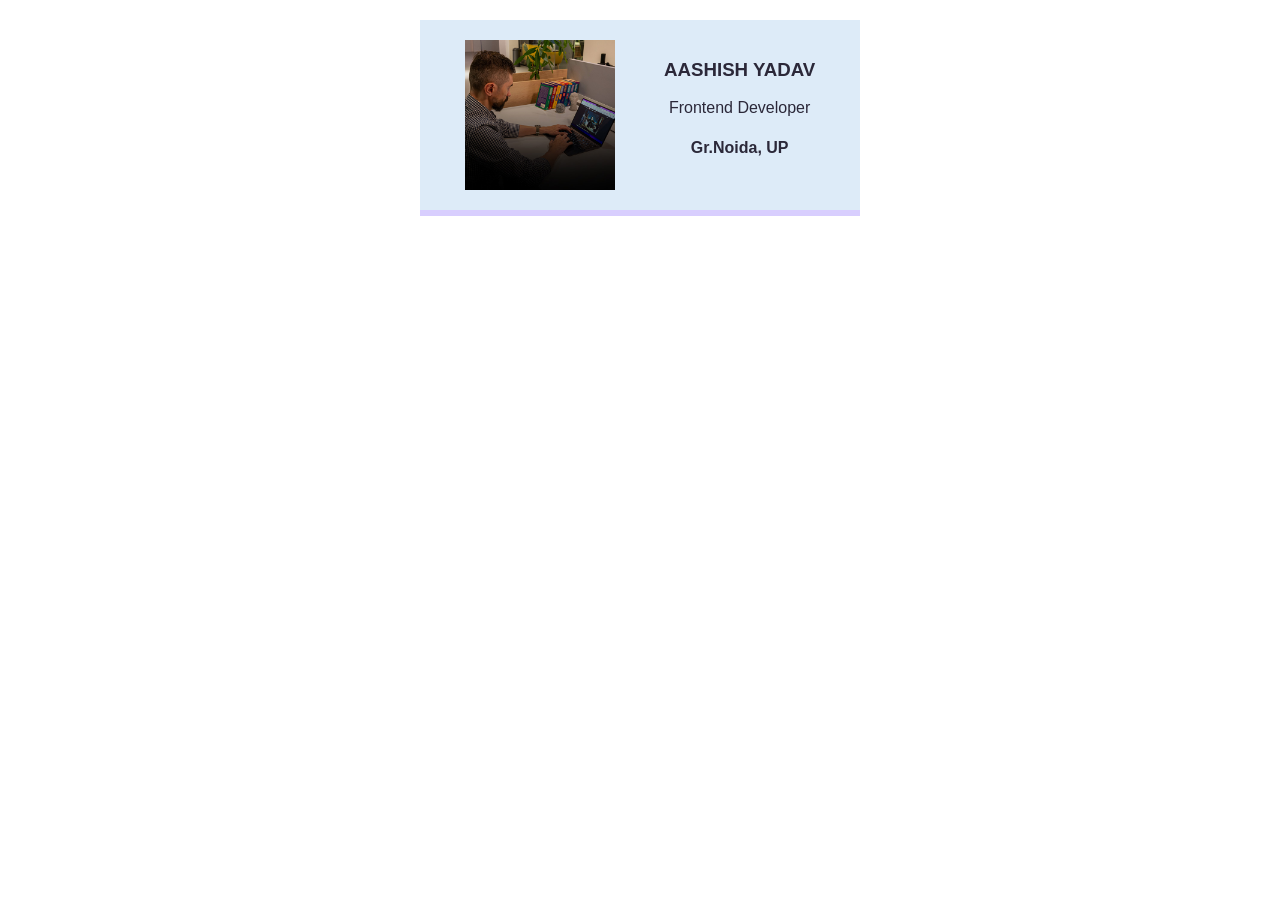
==== Business Card/index.html @ b0996b82 "Add files via upload" ====
<!DOCTYPE html>
<html lang="en">
<head>
    <meta charset="UTF-8">
    <meta name="viewport" content="width=device-width, initial-scale=1.0">
    <title>Business Card</title>
     <link rel="stylesheet" href="style.css" />
</head>
<body>

    <div class="card">
 <img
    src="assets/about-Cs4bjHyo.jpg"
    alt="smiling in the card"
    class="avatar">
    <div>
    <h3> AASHISH YADAV</h3>
    <P>Frontend Developer</P>
    <h4> Gr.Noida, UP</h4>
</div>
    </div>

</body>
</html>
---- Business Card/style.css ----
body {
    margin: 20px;
    

    font-family: Verdana, Geneva, Tahoma, sans-serif;
}

.avatar {
    width: 150px;
}

.card {

    width: 400px;
    margin: 0 auto;
    padding: 20px;
    display: flex;
    justify-content: space-around;
    text-align: center;


    background: #ddebf8;
    color: #2b2839;
    border-bottom: 6px solid #d8cefe;
}

.border-blue {
    border: 1px dotted blue;
}
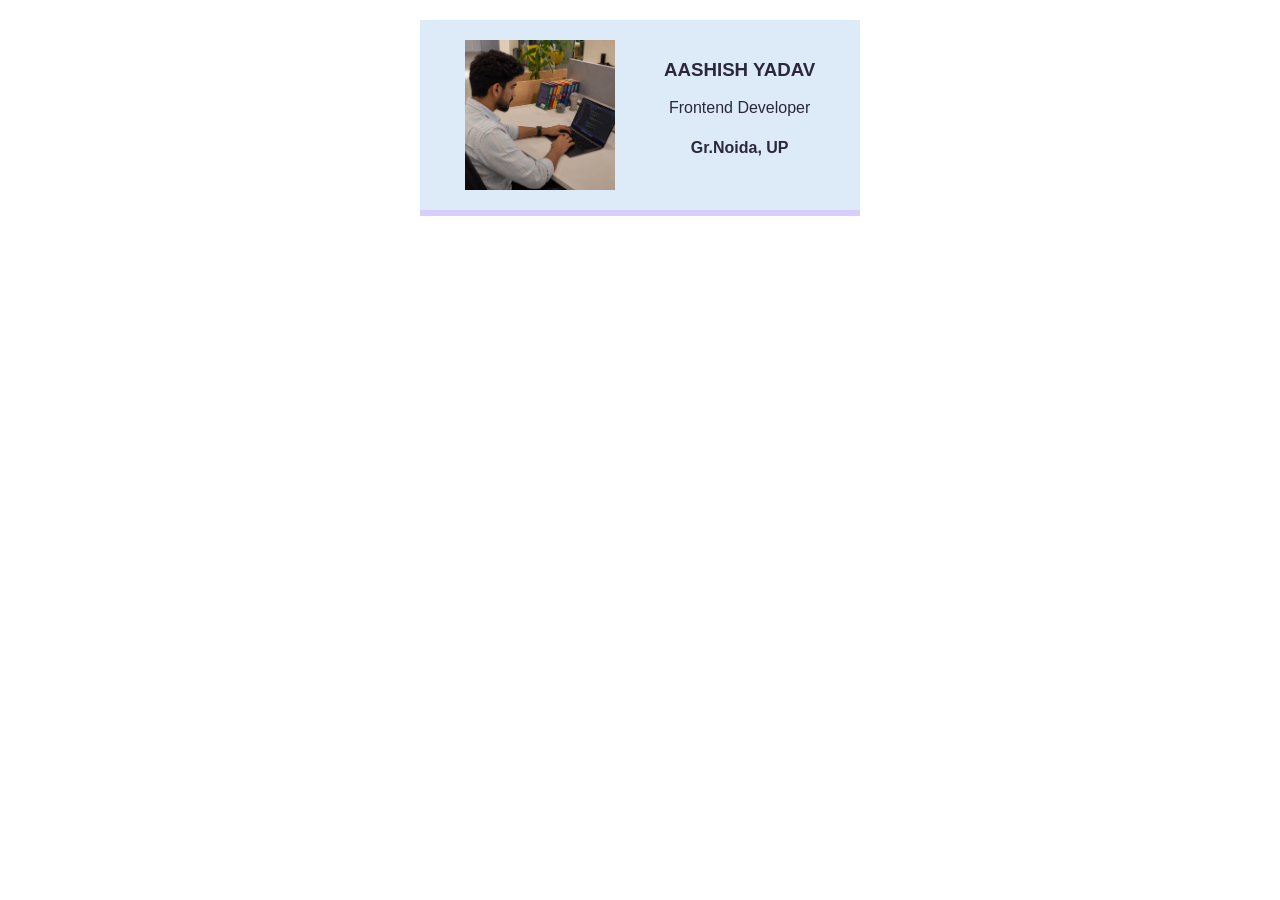
==== commit 49812f67: "Add files via upload" ====
--- a/Business Card/index.html
+++ b/Business Card/index.html
@@ -10,7 +10,7 @@
 
     <div class="card">
  <img
-    src="assets/about-Cs4bjHyo.jpg"
+    src="assets/aashu.png"
     alt="smiling in the card"
     class="avatar">
     <div>
